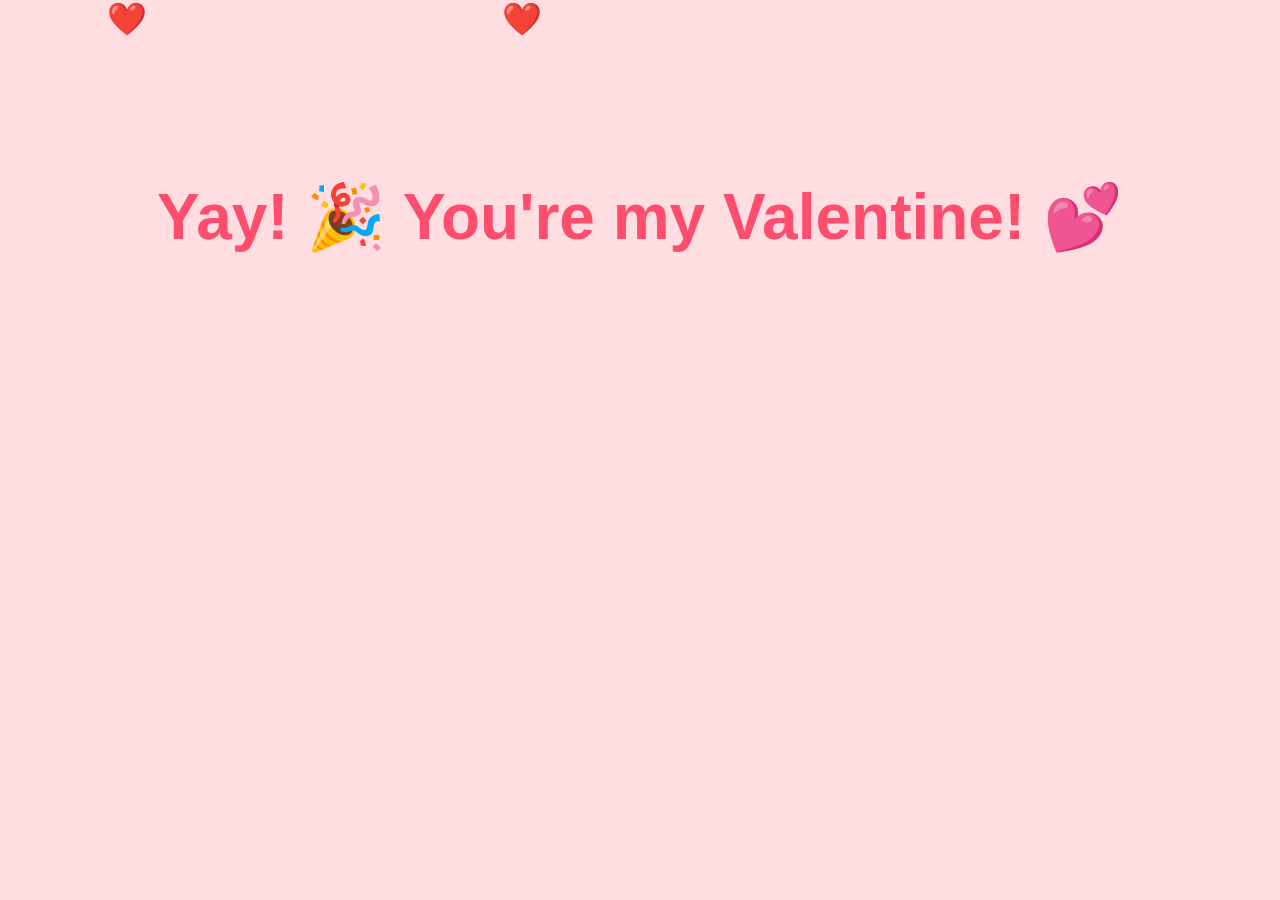
==== yay.html @ 80af59e5 "created a valentine proposal page" ====
<!DOCTYPE html>
<html lang="en">
  <head>
    <meta charset="UTF-8" />
    <meta name="viewport" content="width=device-width, initial-scale=1.0" />
    <link rel="stylesheet" href="../css/yay.css" />
    <title>Yay! 💖</title>
  </head>
  <body>
    <h1>Yay! 🎉 You're my Valentine! 💕</h1>
    <div class="hearts"></div>
    <script>
      function createHeart() {
        const heart = document.createElement("div");
        heart.innerHTML = "❤️";
        heart.classList.add("heart");
        document.querySelector(".hearts").appendChild(heart);
        heart.style.left = Math.random() * 100 + "vw";
        heart.style.animationDuration = Math.random() * 3 + 2 + "s";
        setTimeout(() => heart.remove(), 5000);
      }
      setInterval(createHeart, 300);
    </script>
  </body>
</html>
---- css/yay.css ----
body {
  font-family: Arial, sans-serif;
  text-align: center;
  background-color: #ffdde1;
  color: #ff4d6d;
  overflow: hidden;
}
h1 {
  font-size: 4rem;
  margin-top: 20vh;
}
.hearts {
  position: fixed;
  top: 0;
  left: 0;
  width: 100%;
  height: 100%;
  pointer-events: none;
}
.heart {
  position: absolute;
  font-size: 2rem;
  animation: float 5s infinite;
}
@keyframes float {
  0% {
    transform: translateY(100vh) scale(0.5);
    opacity: 1;
  }
  100% {
    transform: translateY(-10vh) scale(1.2);
    opacity: 0;
  }
}
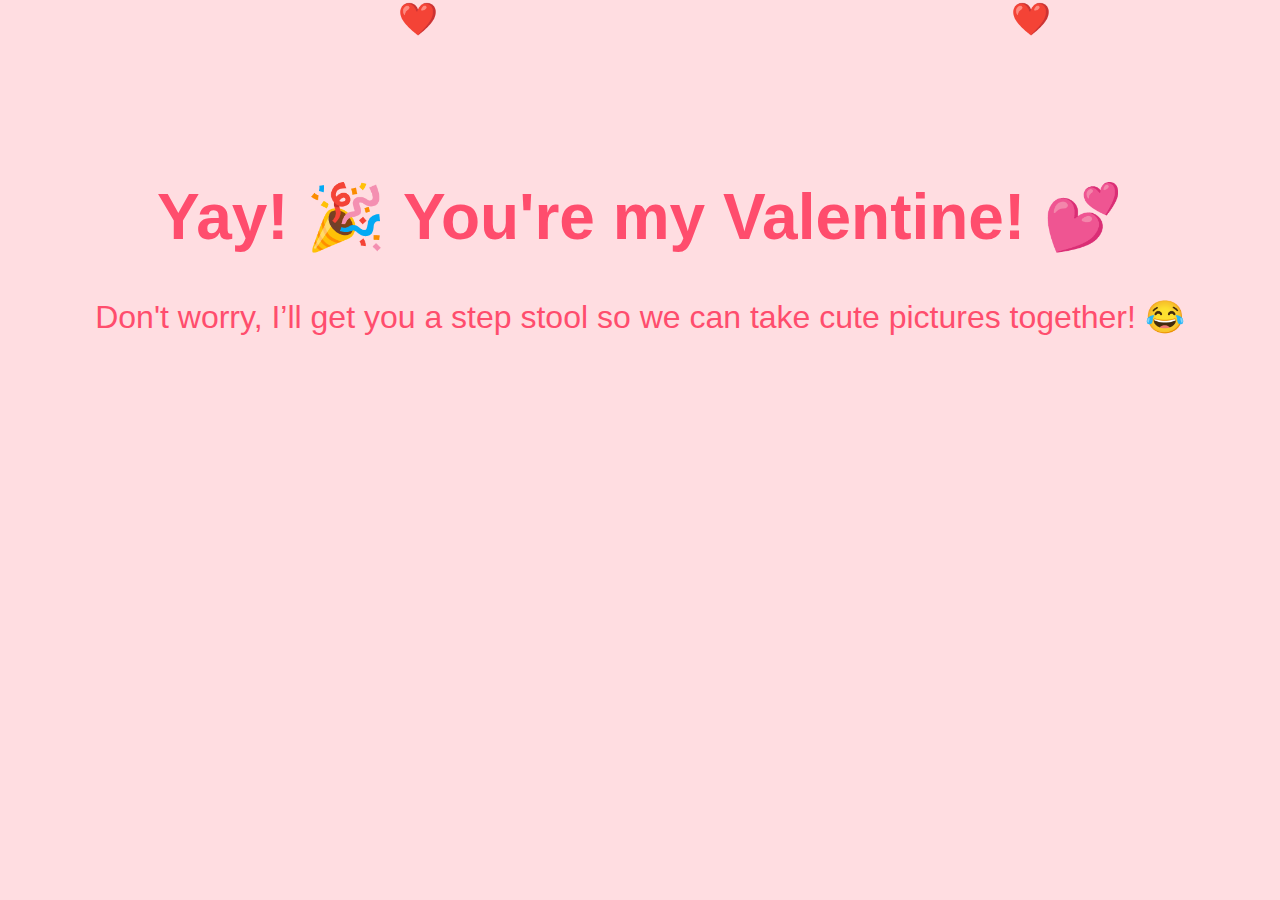
==== commit abf35e4c: "updated the yay page" ====
--- a/yay.html
+++ b/yay.html
@@ -8,6 +8,10 @@
   </head>
   <body>
     <h1>Yay! 🎉 You're my Valentine! 💕</h1>
+    <p class="short-text">
+      Don't worry, I’ll get you a step stool so we can take cute pictures
+      together! 😂
+    </p>
     <div class="hearts"></div>
     <script>
       function createHeart() {
--- a/css/yay.css
+++ b/css/yay.css
@@ -8,6 +8,10 @@
 h1 {
   font-size: 4rem;
   margin-top: 20vh;
+}
+.short-text {
+  font-size: 2rem;
+  margin-top: 20px;
 }
 .hearts {
   position: fixed;
